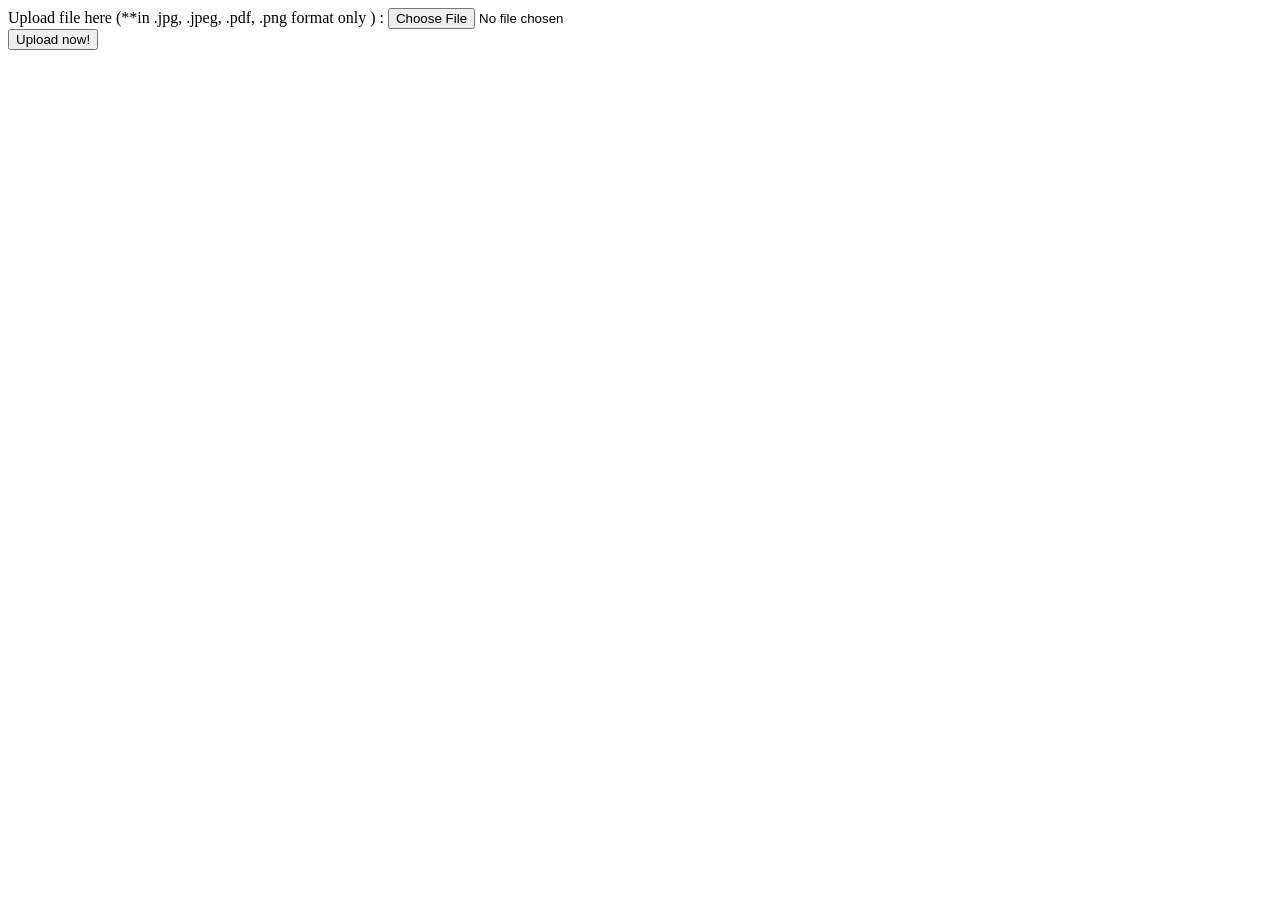
==== fsd2/express js/multer/form.html @ a6491d7d "Add files via upload" ====
<!DOCTYPE html>
<html lang="en">
<head>
    <meta charset="UTF-8">
    <meta name="viewport" content="width=device-width, initial-scale=1.0">
    <title>Document</title>
</head>
<body>
    <form method="post" action="/data" enctype="multipart/form-data"> <!--compulsory method should be "post" nahi toh file send j nai thay.. and also enctype="multipart/form-data" should be written to make multer work -->
        Upload file here (**in .jpg, .jpeg, .pdf, .png format only ) :  <input type="file" name="pedri_celebration" accept=".jpg, .jpeg, .pdf, .png"><br>
        <input type="submit" value="Upload now!">
    </form>
</body>
</html>
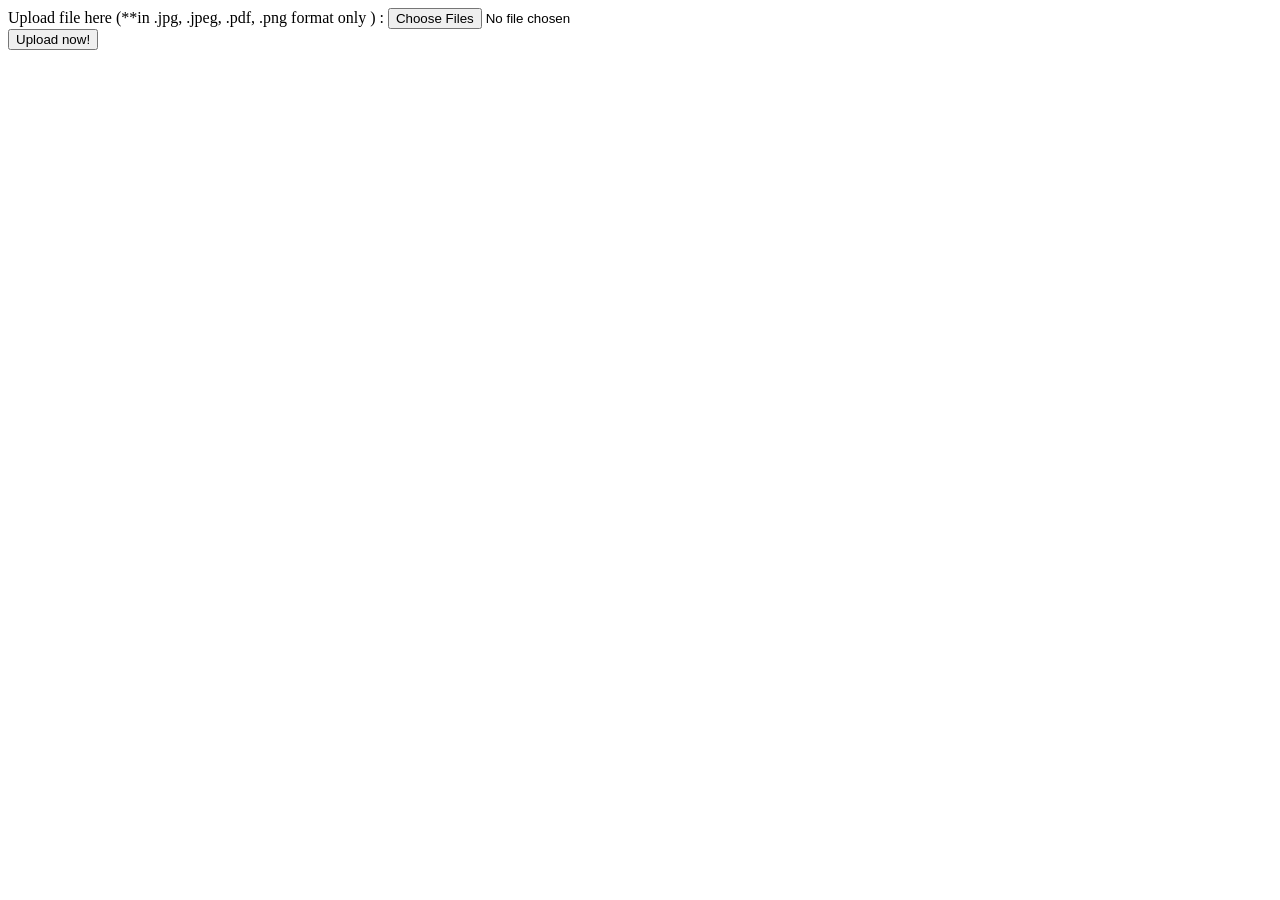
==== commit 41f6b515: "Add files via upload" ====
--- a/fsd2/express js/multer/form.html
+++ b/fsd2/express js/multer/form.html
@@ -7,7 +7,7 @@
 </head>
 <body>
     <form method="post" action="/data" enctype="multipart/form-data"> <!--compulsory method should be "post" nahi toh file send j nai thay.. and also enctype="multipart/form-data" should be written to make multer work -->
-        Upload file here (**in .jpg, .jpeg, .pdf, .png format only ) :  <input type="file" name="pedri_celebration" accept=".jpg, .jpeg, .pdf, .png"><br>
+        Upload file here (**in .jpg, .jpeg, .pdf, .png format only ) :  <input type="file" name="pedri_celebration" accept=".jpg, .jpeg, .pdf, .png" multiple><br>  <!--if you want to send multiple files then write "multiple" else write nothing-->
         <input type="submit" value="Upload now!">
     </form>
 </body>
